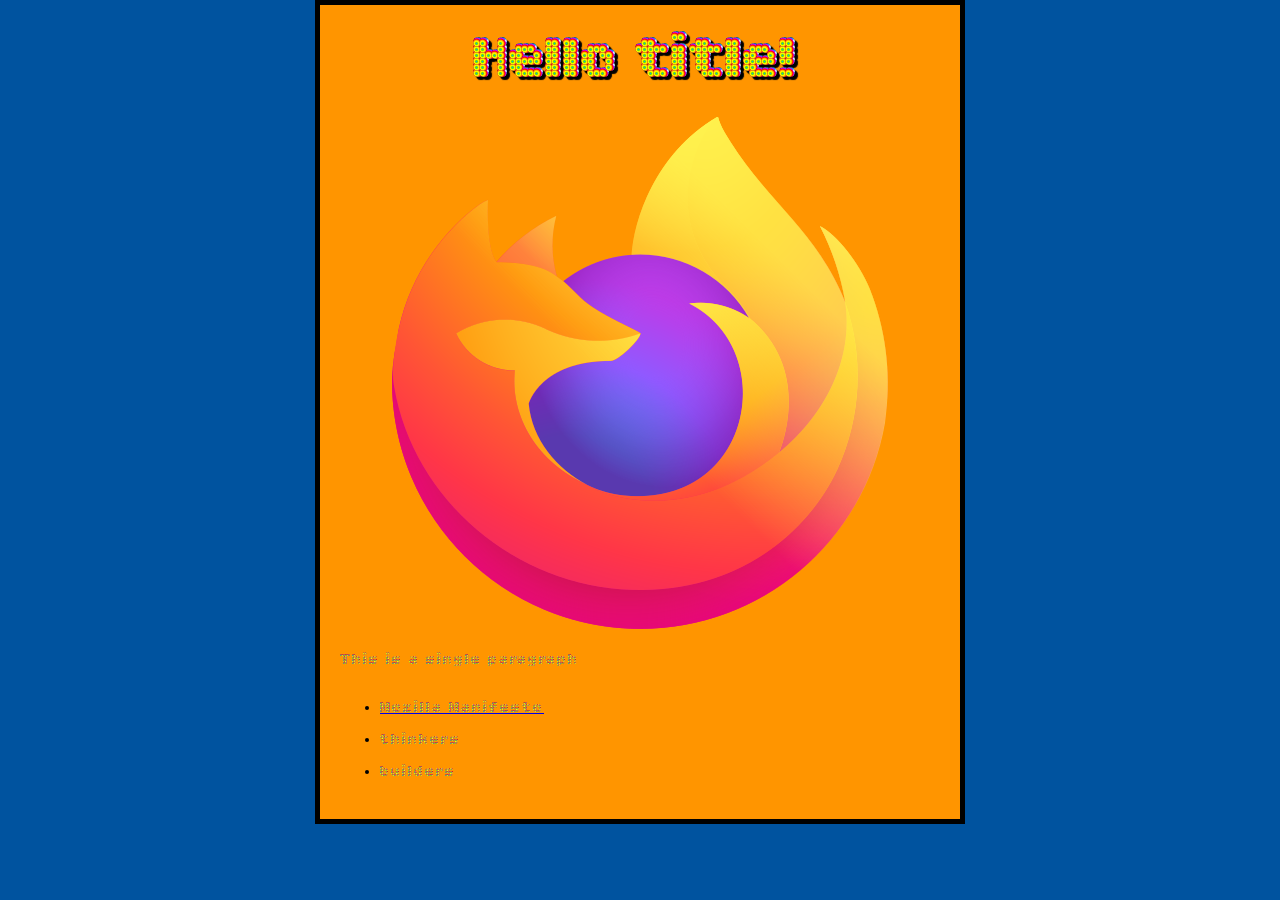
==== first-website/index.html @ 45a9c595 "initial commit" ====
<!doctype html>
<html lang="en-US">
  <head>
    <meta charset="utf-8" />
    <meta name="viewport" content="width=device-width" />
    <title>My test page</title>

    <link href="styles/style.css" rel="stylesheet" />

    <link rel="preconnect" href="https://fonts.googleapis.com" />
    <link rel="preconnect" href="https://fonts.gstatic.com" crossorigin />
    <link
      href="https://fonts.googleapis.com/css2?family=Bitcount+Prop+Double+Ink:wght@100..900&display=swap"
      rel="stylesheet"
    />
  </head>
  <body>
    <h1>Hello title!</h1>
    <img
      src="images/firefox-icon.png"
      alt="The Firefox logo: a flaming fox surrounding the Earth."
    />
    <p>This is a single paragraph</p>
    <ul>
      <li>
        <a href="https://www.mozilla.org/en-US/about/manifesto/">
          Mozilla Manifesto
        </a>
      </li>
      <li>thinkers</li>
      <li>builders</li>
    </ul>
  </body>
</html>
---- first-website/styles/style.css ----
html {
  /* px means "pixels". The base font size is now 10 pixels high */
  font-size: 10px;
  /* Replace PLACEHOLDER with the font-family property value you got from Google Fonts */
  font-family: "Bitcount Prop Double Ink", system-ui;
  background-color: #00539f;
}

body {
  width: 600px;
  margin: 0 auto;
  background-color: #ff9500;
  padding: 0 20px 20px 20px;
  border: 5px solid black;
}

h1 {
  font-size: 60px;
  text-align: center;
}

h1 {
  margin: 0;
  padding: 20px 0;
  color: #00539f;
  text-shadow: 3px 3px 1px black;
}

p,
li {
  font-size: 16px;
  line-height: 2;
  letter-spacing: 1px;
}

img {
  display: block;
  margin: 0 auto;
  max-width: 100%;
}
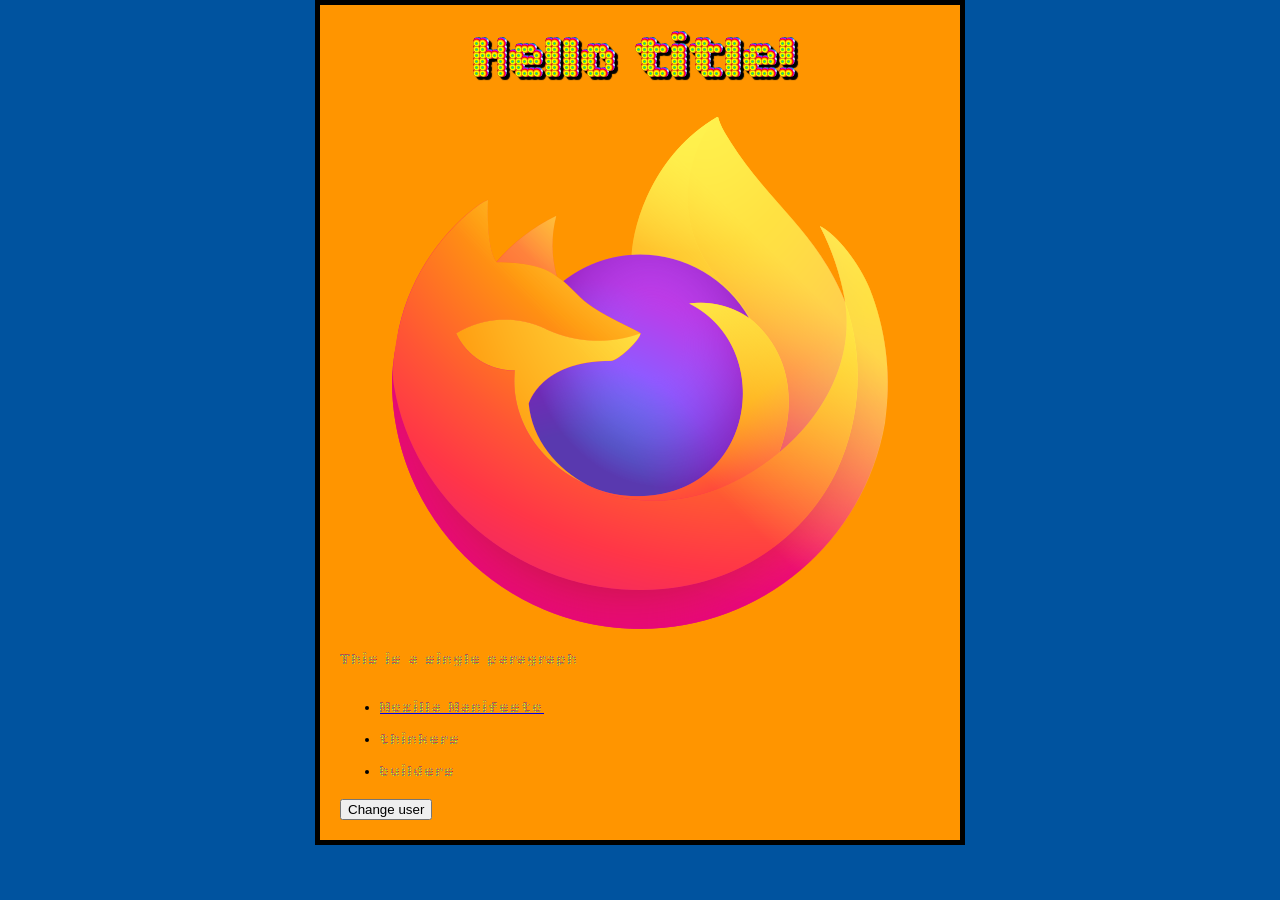
==== commit 0caa3bf7: "first-website: css & javascript" ====
--- a/first-website/index.html
+++ b/first-website/index.html
@@ -13,6 +13,8 @@
       href="https://fonts.googleapis.com/css2?family=Bitcount+Prop+Double+Ink:wght@100..900&display=swap"
       rel="stylesheet"
     />
+
+    <script async src="scripts/main.js"></script>
   </head>
   <body>
     <h1>Hello title!</h1>
@@ -30,5 +32,6 @@
       <li>thinkers</li>
       <li>builders</li>
     </ul>
+    <button>Change user</button>
   </body>
 </html>
--- a/first-website/styles/style.css
+++ b/first-website/styles/style.css
@@ -38,3 +38,8 @@
   margin: 0 auto;
   max-width: 100%;
 }
+
+.done {
+  color: darkseagreen;
+  text-decoration: line-through solid black 2px;
+}
